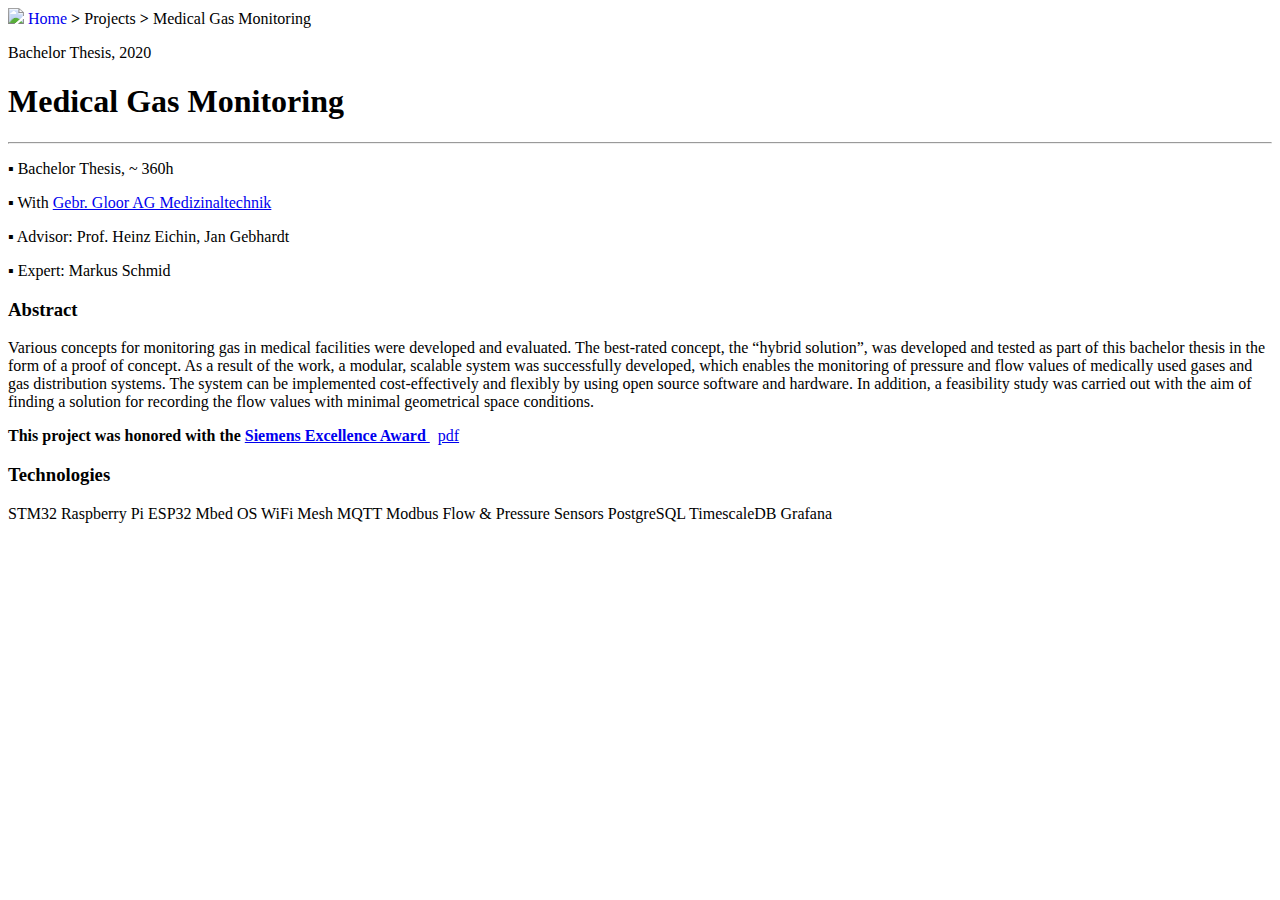
==== projects/p6.html @ ec3137b5 "add p6" ====
<!DOCTYPE html>
<html lang="en">

<head>
    <meta charset="utf-8">
    <meta name="viewport" content="width=device-width, initial-scale=1">
    <title>Timeo Wullschleger</title>
    <link rel="shortcut icon" type="image/png" href="/assets/images/favicon.png">
    <link href="https://cdn.jsdelivr.net/npm/bootstrap@5.1.3/dist/css/bootstrap.min.css" rel="stylesheet"
        integrity="sha384-1BmE4kWBq78iYhFldvKuhfTAU6auU8tT94WrHftjDbrCEXSU1oBoqyl2QvZ6jIW3" crossorigin="anonymous">
    <link rel="stylesheet" href="/style.css">

</head>

<body>
    <nav class="nav" id="navbar">
        <div class="container-fluid px-2">
            <div class="hstack gap-3 mt-2">
                <a href="/" style="text-decoration: none;">
                    <img src="/assets/images/tw_icon.png">

                </a>

                <a href="/" style="text-decoration: none;">
                    Home
                </a>
                <b>></b>
                <span>Projects</span>
                <b>></b>
                <span style="text-overflow: ellipsis; overflow: hidden;white-space: nowrap;">Medical Gas Monitoring</span>
            </div>
        </div>
    </nav>

    <div class="container mt-3">


        <p class="lead">Bachelor Thesis, 2020</p>
        <h1>Medical Gas Monitoring</h1>
        <hr>
        <div class="container">
            <p>&#9642; Bachelor Thesis, ~ 360h</p>
            <p>&#9642; With <a href="https://www.gloor-medical.ch/" target="_blank">Gebr. Gloor AG Medizinaltechnik</a>
            </p>
            <p>&#9642; Advisor: Prof. Heinz Eichin, Jan Gebhardt</p>
            <p>&#9642; Expert: Markus Schmid</p>
        </div>
        <h3>Abstract</h3>
        <div class="container">
            <p>
                Various concepts for monitoring gas in medical facilities were developed
                and evaluated. The best-rated concept, the “hybrid solution”, was developed and tested as part
                of this bachelor thesis in the form of a proof of concept. As a result of the work, a modular, scalable
                system was successfully developed, which enables the monitoring of pressure and flow values of
                medically used gases and gas distribution systems. The system can be implemented cost-effectively and
                flexibly by using open source software and hardware. In addition, a feasibility study was
                carried out with the aim of finding a solution for recording the flow values with minimal geometrical
                space conditions.
            </p>

        </div>
        <p class="lead"><b>This project was honored with the
                <a href="https://press.siemens.com/ch/de/pressemitteilung/regionaler-siemens-excellence-award-jungforscher-der-fhnw-gewinnt-mit-seinem"
                    target="_blank">
                    Siemens Excellence Award
                </a></b> &nbsp;
            <a href="/documents/sexa.pdf" target="_blank"> pdf</a>
        </p>

        <h3>Technologies</h3>
        <div class="container">
            <span class="badge border border-primary text-primary">STM32</span>
            <span class="badge border border-primary text-primary">Raspberry Pi</span>
            <span class="badge border border-primary text-primary">ESP32</span>
            <span class="badge border border-primary text-primary">Mbed OS</span>
            <span class="badge border border-primary text-primary">WiFi Mesh</span>
            <span class="badge border border-primary text-primary">MQTT</span>
            <span class="badge border border-primary text-primary">Modbus</span>
            <span class="badge border border-primary text-primary">Flow & Pressure Sensors</span>
            <span class="badge border border-primary text-primary">PostgreSQL</span>
            <span class="badge border border-primary text-primary">TimescaleDB</span>
            <span class="badge border border-primary text-primary">Grafana</span>
        </div>
    </div>
</body>

</html>
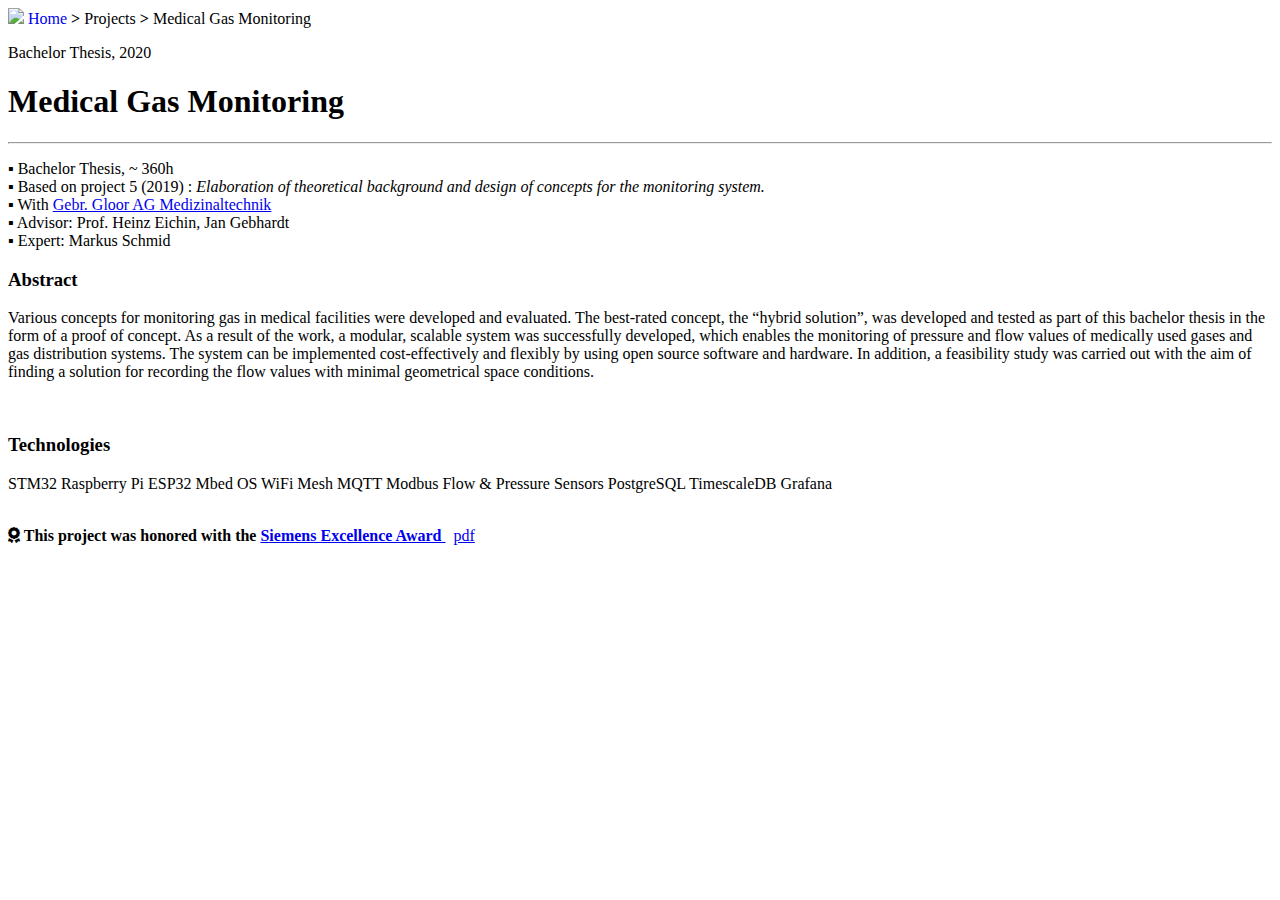
==== commit 7bbc1dc8: "add work" ====
--- a/projects/p6.html
+++ b/projects/p6.html
@@ -9,6 +9,7 @@
     <link href="https://cdn.jsdelivr.net/npm/bootstrap@5.1.3/dist/css/bootstrap.min.css" rel="stylesheet"
         integrity="sha384-1BmE4kWBq78iYhFldvKuhfTAU6auU8tT94WrHftjDbrCEXSU1oBoqyl2QvZ6jIW3" crossorigin="anonymous">
     <link rel="stylesheet" href="/style.css">
+    <link rel="stylesheet" href="https://cdnjs.cloudflare.com/ajax/libs/font-awesome/6.0.0-beta3/css/all.min.css">
 
 </head>
 
@@ -27,7 +28,8 @@
                 <b>></b>
                 <span>Projects</span>
                 <b>></b>
-                <span style="text-overflow: ellipsis; overflow: hidden;white-space: nowrap;">Medical Gas Monitoring</span>
+                <span style="text-overflow: ellipsis; overflow: hidden;white-space: nowrap;">Medical Gas
+                    Monitoring</span>
             </div>
         </div>
     </nav>
@@ -39,12 +41,16 @@
         <h1>Medical Gas Monitoring</h1>
         <hr>
         <div class="container">
-            <p>&#9642; Bachelor Thesis, ~ 360h</p>
-            <p>&#9642; With <a href="https://www.gloor-medical.ch/" target="_blank">Gebr. Gloor AG Medizinaltechnik</a>
+            <p>&#9642; Bachelor Thesis, ~ 360h<br>
+                &#9642; Based on project 5 (2019) : <i>Elaboration of theoretical background and design of concepts for
+                    the monitoring system.</i><br>
+                &#9642; With <a href="https://www.gloor-medical.ch/" target="_blank">Gebr. Gloor AG
+                    Medizinaltechnik</a><br>
+                &#9642; Advisor: Prof. Heinz Eichin, Jan Gebhardt<br>
+                &#9642; Expert: Markus Schmid
             </p>
-            <p>&#9642; Advisor: Prof. Heinz Eichin, Jan Gebhardt</p>
-            <p>&#9642; Expert: Markus Schmid</p>
         </div>
+
         <h3>Abstract</h3>
         <div class="container">
             <p>
@@ -59,13 +65,8 @@
             </p>
 
         </div>
-        <p class="lead"><b>This project was honored with the
-                <a href="https://press.siemens.com/ch/de/pressemitteilung/regionaler-siemens-excellence-award-jungforscher-der-fhnw-gewinnt-mit-seinem"
-                    target="_blank">
-                    Siemens Excellence Award
-                </a></b> &nbsp;
-            <a href="/documents/sexa.pdf" target="_blank"> pdf</a>
-        </p>
+
+        <br>
 
         <h3>Technologies</h3>
         <div class="container">
@@ -81,6 +82,14 @@
             <span class="badge border border-primary text-primary">TimescaleDB</span>
             <span class="badge border border-primary text-primary">Grafana</span>
         </div>
+        <br>
+        <p class="lead text-success"><b><i class="fas fa-award"></i> This project was honored with the
+                <a href="https://press.siemens.com/ch/de/pressemitteilung/regionaler-siemens-excellence-award-jungforscher-der-fhnw-gewinnt-mit-seinem"
+                    target="_blank" class="text-success">
+                    Siemens Excellence Award
+                </a></b> &nbsp;
+            <a href="/documents/sexa.pdf" target="_blank" class="text-success"> pdf</a>
+        </p>
     </div>
 </body>
 
